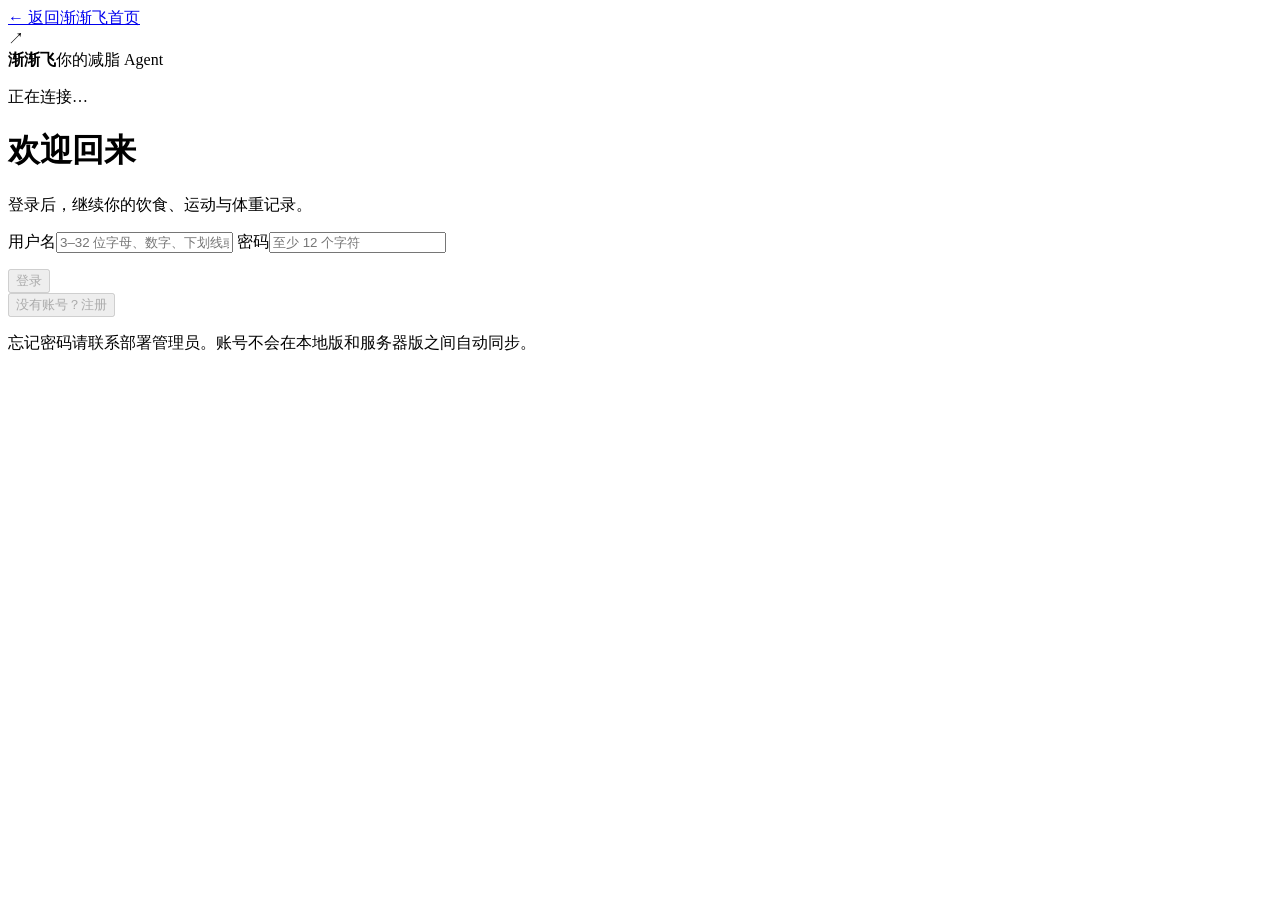
==== static/auth.html @ a4789f7a "Add server deployment and rebrand as JianJianFei" ====
<!doctype html>
<html lang="zh-CN">
<head><meta charset="utf-8"><meta name="viewport" content="width=device-width,initial-scale=1"><title>登录 · 渐渐飞</title><link rel="stylesheet" href="/style.css"><link rel="stylesheet" href="/auth.css"></head>
<body class="auth-page"><main class="auth-card"><a class="auth-back" href="/">← 返回渐渐飞首页</a>
  <div class="brand"><div class="brand-mark">↗</div><div><strong>渐渐飞</strong><span>你的减脂 Agent</span></div></div>
  <p id="modeHint">正在连接…</p><h1 id="authTitle">欢迎回来</h1>
  <p>登录后，继续你的饮食、运动与体重记录。</p>
  <form id="authForm">
    <label for="username">用户名</label><input id="username" name="username" autocomplete="username" minlength="3" maxlength="32" pattern="[A-Za-z0-9_\-]{3,32}" required placeholder="3–32 位字母、数字、下划线或短横线">
    <label for="password">密码</label><input id="password" name="password" type="password" autocomplete="current-password" minlength="12" maxlength="128" required placeholder="至少 12 个字符">
    <div id="confirmField" hidden><label for="confirmPassword">确认密码</label><input id="confirmPassword" type="password" autocomplete="new-password" maxlength="128"></div>
    <div id="inviteField" hidden><label for="invite">邀请码</label><input id="invite" type="password" autocomplete="off" maxlength="128" placeholder="向管理员获取邀请码"></div>
    <p id="authError" role="alert"></p><button class="primary-button" id="submitAuth" type="submit" disabled>登录</button>
  </form>
  <button class="text-button" id="toggleAuth" disabled>没有账号？注册</button>
  <p class="auth-help" id="registrationHint"></p>
  <p class="auth-help">忘记密码请联系部署管理员。账号不会在本地版和服务器版之间自动同步。</p>
</main><script src="/auth.js"></script></body></html>
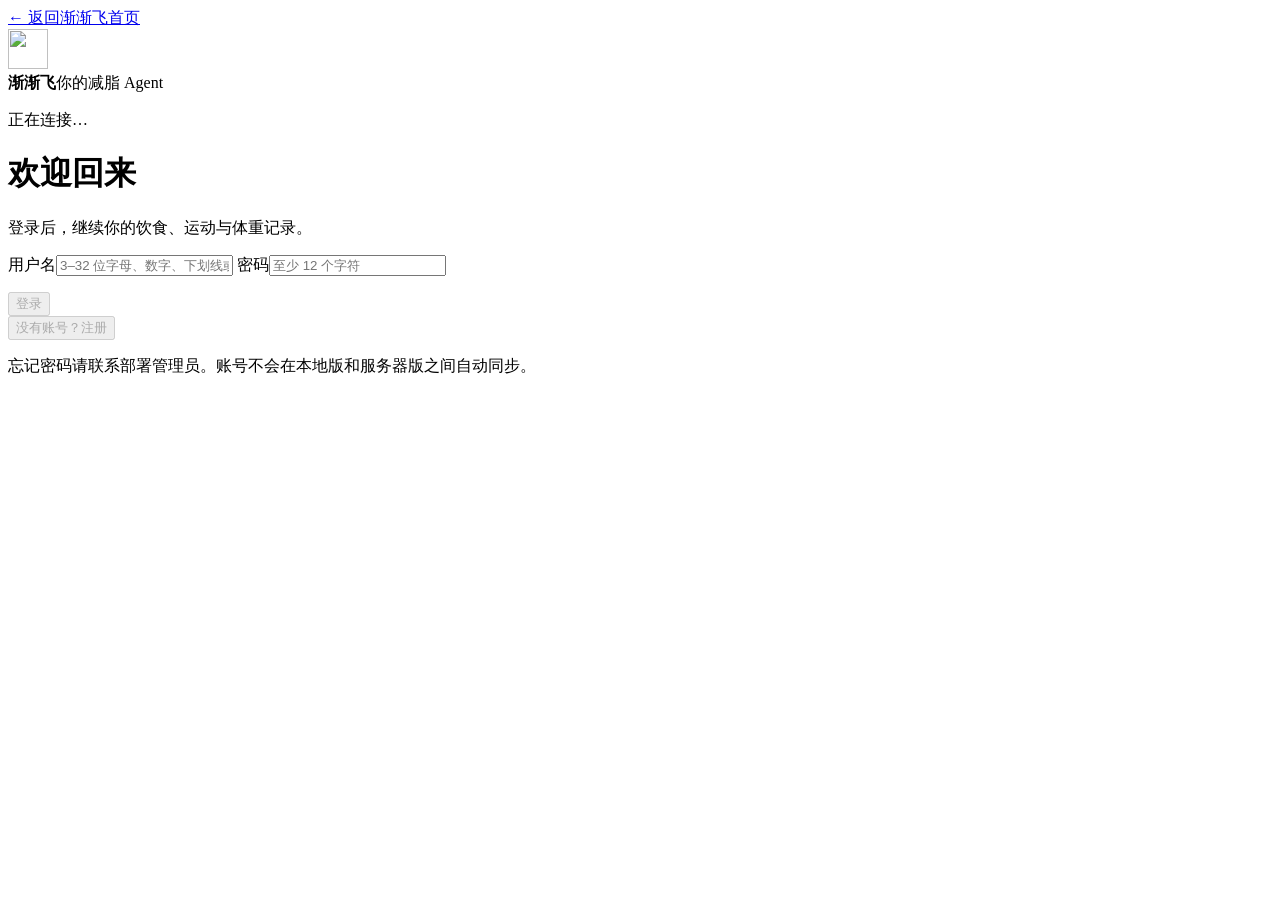
==== commit 2ff04c62: "Design ascending sphere logo for JianJianFei" ====
--- a/static/auth.html
+++ b/static/auth.html
@@ -1,8 +1,8 @@
 <!doctype html>
 <html lang="zh-CN">
-<head><meta charset="utf-8"><meta name="viewport" content="width=device-width,initial-scale=1"><title>登录 · 渐渐飞</title><link rel="stylesheet" href="/style.css"><link rel="stylesheet" href="/auth.css"></head>
+<head><meta charset="utf-8"><meta name="viewport" content="width=device-width,initial-scale=1"><title>登录 · 渐渐飞</title><link rel="stylesheet" href="/style.css"><link rel="stylesheet" href="/auth.css"><link rel="icon" type="image/svg+xml" href="/logo.svg"><link rel="stylesheet" href="/brand.css"></head>
 <body class="auth-page"><main class="auth-card"><a class="auth-back" href="/">← 返回渐渐飞首页</a>
-  <div class="brand"><div class="brand-mark">↗</div><div><strong>渐渐飞</strong><span>你的减脂 Agent</span></div></div>
+  <div class="brand"><div class="brand-mark"><img src="/logo.svg" alt="" width="40" height="40"></div><div><strong>渐渐飞</strong><span>你的减脂 Agent</span></div></div>
   <p id="modeHint">正在连接…</p><h1 id="authTitle">欢迎回来</h1>
   <p>登录后，继续你的饮食、运动与体重记录。</p>
   <form id="authForm">
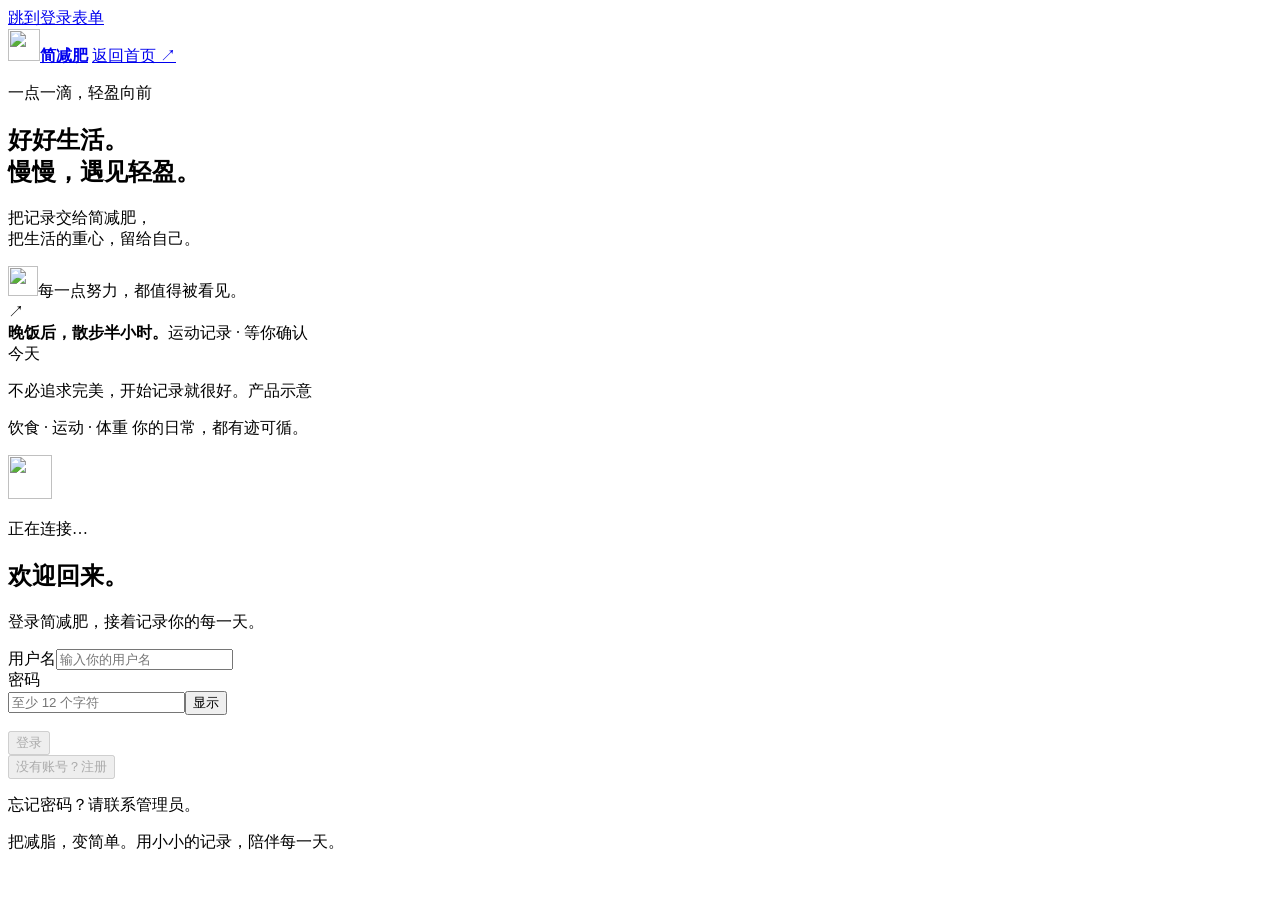
==== commit 8bde815f: "Refresh JianJianFei UI, add personal center and fix DeepSeek JSON compatibility" ====
--- a/static/auth.html
+++ b/static/auth.html
@@ -1,18 +1,48 @@
 <!doctype html>
 <html lang="zh-CN">
-<head><meta charset="utf-8"><meta name="viewport" content="width=device-width,initial-scale=1"><title>登录 · 渐渐飞</title><link rel="stylesheet" href="/style.css"><link rel="stylesheet" href="/auth.css"><link rel="icon" type="image/svg+xml" href="/logo.svg"><link rel="stylesheet" href="/brand.css"></head>
-<body class="auth-page"><main class="auth-card"><a class="auth-back" href="/">← 返回渐渐飞首页</a>
-  <div class="brand"><div class="brand-mark"><img src="/logo.svg" alt="" width="40" height="40"></div><div><strong>渐渐飞</strong><span>你的减脂 Agent</span></div></div>
-  <p id="modeHint">正在连接…</p><h1 id="authTitle">欢迎回来</h1>
-  <p>登录后，继续你的饮食、运动与体重记录。</p>
-  <form id="authForm">
-    <label for="username">用户名</label><input id="username" name="username" autocomplete="username" minlength="3" maxlength="32" pattern="[A-Za-z0-9_\-]{3,32}" required placeholder="3–32 位字母、数字、下划线或短横线">
-    <label for="password">密码</label><input id="password" name="password" type="password" autocomplete="current-password" minlength="12" maxlength="128" required placeholder="至少 12 个字符">
-    <div id="confirmField" hidden><label for="confirmPassword">确认密码</label><input id="confirmPassword" type="password" autocomplete="new-password" maxlength="128"></div>
-    <div id="inviteField" hidden><label for="invite">邀请码</label><input id="invite" type="password" autocomplete="off" maxlength="128" placeholder="向管理员获取邀请码"></div>
-    <p id="authError" role="alert"></p><button class="primary-button" id="submitAuth" type="submit" disabled>登录</button>
-  </form>
-  <button class="text-button" id="toggleAuth" disabled>没有账号？注册</button>
-  <p class="auth-help" id="registrationHint"></p>
-  <p class="auth-help">忘记密码请联系部署管理员。账号不会在本地版和服务器版之间自动同步。</p>
-</main><script src="/auth.js"></script></body></html>
+<head>
+  <meta charset="utf-8">
+  <meta name="viewport" content="width=device-width,initial-scale=1,viewport-fit=cover">
+  <meta name="theme-color" content="#fafaf9">
+  <title>登录 · 简减肥</title>
+  <link rel="icon" type="image/svg+xml" href="/logo.svg?v=jianjianfei-2">
+  <link rel="stylesheet" href="/public.css?v=jianjianfei-2">
+  <link rel="stylesheet" href="/auth.css?v=20261004">
+</head>
+<body class="auth-page public-page">
+  <a class="skip" href="#authTitle">跳到登录表单</a>
+  <header class="auth-header wrap">
+    <a class="logo" href="/" aria-label="简减肥首页"><img src="/logo.svg?v=jianjianfei-2" alt="" width="32" height="32"><b>简减肥</b></a>
+    <a class="auth-back" href="/">返回首页 <span aria-hidden="true">↗</span></a>
+  </header>
+  <main class="auth-layout wrap">
+    <section class="auth-story" aria-labelledby="storyTitle">
+      <p class="eyebrow">一点一滴，轻盈向前</p>
+      <h2 id="storyTitle">好好生活。<br>慢慢，<span>遇见轻盈。</span></h2>
+      <p class="story-lead">把记录交给简减肥，<br>把生活的重心，留给自己。</p>
+      <div class="story-preview" aria-label="日常记录示例">
+        <div class="story-preview-head"><img src="/logo.svg?v=jianjianfei-2" alt="" width="30" height="30"><span>每一点努力，都值得被看见。</span></div>
+        <div class="story-entry"><span class="entry-icon" aria-hidden="true">↗</span><div><b>晚饭后，散步半小时。</b><span>运动记录 · 等你确认</span></div><span class="entry-time">今天</span></div>
+        <div class="story-bars" aria-hidden="true"><i></i><i></i><i></i><i></i><i></i><i></i><i></i><i></i><i></i><i></i><i></i></div>
+        <p class="story-caption">不必追求完美，开始记录就很好。<span>产品示意</span></p>
+      </div>
+      <p class="story-bottom">饮食 · 运动 · 体重 <span>你的日常，都有迹可循。</span></p>
+    </section>
+    <section class="auth-card" aria-labelledby="authTitle">
+      <div class="auth-heading"><img src="/logo.svg?v=jianjianfei-2" alt="" width="44" height="44"><p id="modeHint" class="eyebrow" role="status">正在连接…</p><h1 id="authTitle">欢迎回来。</h1><p id="authDescription">登录简减肥，接着记录你的每一天。</p></div>
+      <form id="authForm">
+        <div class="auth-field"><label for="username">用户名</label><input id="username" name="username" autocomplete="username" autocapitalize="none" spellcheck="false" minlength="3" maxlength="32" pattern="[A-Za-z0-9_\-]{3,32}" required placeholder="输入你的用户名" aria-describedby="usernameHint"><small id="usernameHint" hidden>3–32 位字母、数字、下划线或短横线</small></div>
+        <div class="auth-field"><label for="password">密码</label><div class="password-wrap"><input id="password" name="password" type="password" autocomplete="current-password" minlength="12" maxlength="128" required placeholder="至少 12 个字符"><button id="showPassword" type="button" aria-label="显示密码" aria-pressed="false">显示</button></div></div>
+        <div id="confirmField" class="auth-field" hidden><label for="confirmPassword">确认密码</label><input id="confirmPassword" type="password" autocomplete="new-password" maxlength="128" placeholder="再次输入密码"></div>
+        <div id="inviteField" class="auth-field" hidden><label for="invite">邀请码</label><input id="invite" type="password" autocomplete="off" maxlength="128" placeholder="输入管理员提供的邀请码"></div>
+        <p id="authError" role="alert"></p>
+        <button class="button auth-submit" id="submitAuth" type="submit" disabled>登录</button>
+      </form>
+      <button class="auth-toggle" id="toggleAuth" type="button" disabled>没有账号？注册</button>
+      <div class="auth-notes"><p id="registrationHint"></p><p>忘记密码？请联系管理员。</p></div>
+    </section>
+  </main>
+  <footer class="auth-footer wrap"><span>把减脂，变简单。</span><span>用小小的记录，陪伴每一天。</span></footer>
+  <script src="/auth.js?v=jianjianfei-2"></script>
+</body>
+</html>
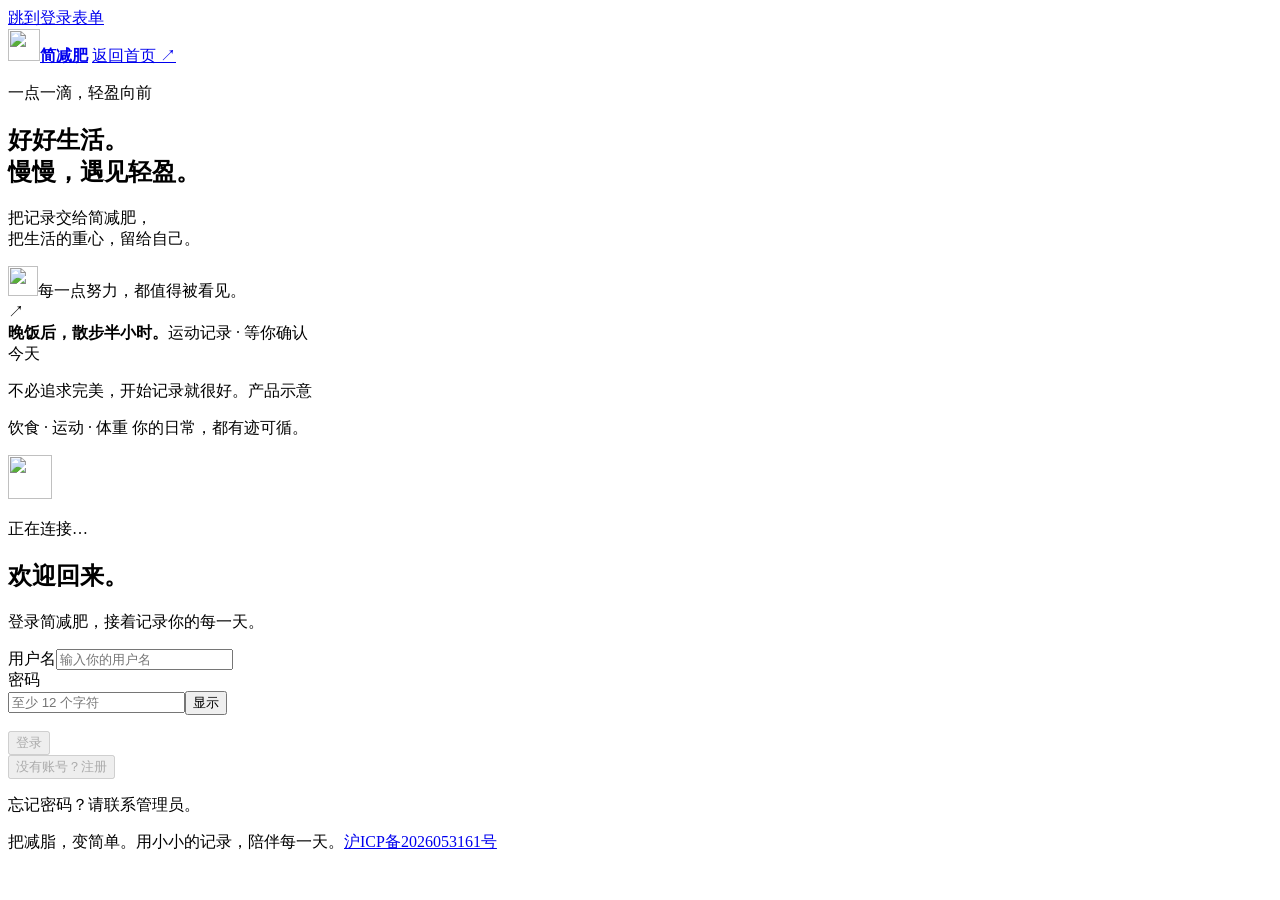
==== commit 75a48f01: "Redesign landing page and add shared-model quota, photo trial and PWA Landing page - Product-first l" ====
--- a/static/auth.html
+++ b/static/auth.html
@@ -6,8 +6,9 @@
   <meta name="theme-color" content="#fafaf9">
   <title>登录 · 简减肥</title>
   <link rel="icon" type="image/svg+xml" href="/logo.svg?v=jianjianfei-2">
+  <link rel="manifest" href="/manifest.webmanifest"><link rel="apple-touch-icon" href="/apple-touch-icon.png?v=4"><meta name="mobile-web-app-capable" content="yes"><meta name="apple-mobile-web-app-capable" content="yes"><meta name="apple-mobile-web-app-title" content="简减肥">
   <link rel="stylesheet" href="/public.css?v=jianjianfei-2">
-  <link rel="stylesheet" href="/auth.css?v=20261004">
+  <link rel="stylesheet" href="/auth.css?v=20261016">
 </head>
 <body class="auth-page public-page">
   <a class="skip" href="#authTitle">跳到登录表单</a>
@@ -42,7 +43,8 @@
       <div class="auth-notes"><p id="registrationHint"></p><p>忘记密码？请联系管理员。</p></div>
     </section>
   </main>
-  <footer class="auth-footer wrap"><span>把减脂，变简单。</span><span>用小小的记录，陪伴每一天。</span></footer>
+  <footer class="auth-footer wrap"><span>把减脂，变简单。</span><span>用小小的记录，陪伴每一天。</span><a class="beian" href="https://beian.miit.gov.cn/" target="_blank" rel="noopener noreferrer">沪ICP备2026053161号</a></footer>
   <script src="/auth.js?v=jianjianfei-2"></script>
+  <script src="/pwa.js?v=4" defer></script>
 </body>
 </html>
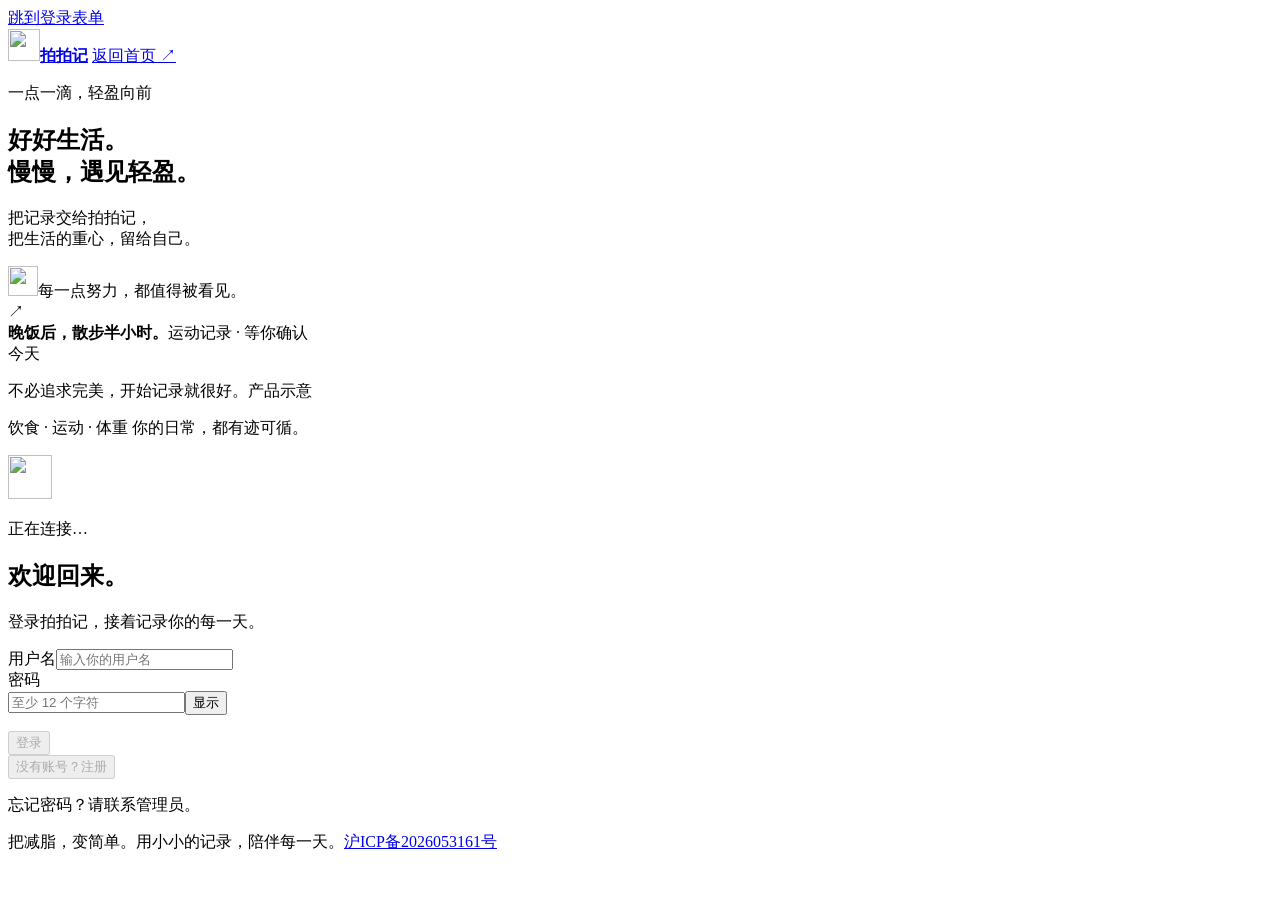
==== commit 38878e4b: "Rename product to 拍拍记 with a viewfinder-and-plate logo The brand changes from 简减肥 to 拍拍记 across page" ====
--- a/static/auth.html
+++ b/static/auth.html
@@ -4,25 +4,25 @@
   <meta charset="utf-8">
   <meta name="viewport" content="width=device-width,initial-scale=1,viewport-fit=cover">
   <meta name="theme-color" content="#fafaf9">
-  <title>登录 · 简减肥</title>
-  <link rel="icon" type="image/svg+xml" href="/logo.svg?v=jianjianfei-2">
-  <link rel="manifest" href="/manifest.webmanifest"><link rel="apple-touch-icon" href="/apple-touch-icon.png?v=4"><meta name="mobile-web-app-capable" content="yes"><meta name="apple-mobile-web-app-capable" content="yes"><meta name="apple-mobile-web-app-title" content="简减肥">
+  <title>登录 · 拍拍记</title>
+  <link rel="icon" type="image/svg+xml" href="/logo.svg?v=snap-1">
+  <link rel="manifest" href="/manifest.webmanifest"><link rel="apple-touch-icon" href="/apple-touch-icon.png?v=4"><meta name="mobile-web-app-capable" content="yes"><meta name="apple-mobile-web-app-capable" content="yes"><meta name="apple-mobile-web-app-title" content="拍拍记">
   <link rel="stylesheet" href="/public.css?v=jianjianfei-2">
   <link rel="stylesheet" href="/auth.css?v=20261016">
 </head>
 <body class="auth-page public-page">
   <a class="skip" href="#authTitle">跳到登录表单</a>
   <header class="auth-header wrap">
-    <a class="logo" href="/" aria-label="简减肥首页"><img src="/logo.svg?v=jianjianfei-2" alt="" width="32" height="32"><b>简减肥</b></a>
+    <a class="logo" href="/" aria-label="拍拍记首页"><img src="/logo.svg?v=snap-1" alt="" width="32" height="32"><b>拍拍记</b></a>
     <a class="auth-back" href="/">返回首页 <span aria-hidden="true">↗</span></a>
   </header>
   <main class="auth-layout wrap">
     <section class="auth-story" aria-labelledby="storyTitle">
       <p class="eyebrow">一点一滴，轻盈向前</p>
       <h2 id="storyTitle">好好生活。<br>慢慢，<span>遇见轻盈。</span></h2>
-      <p class="story-lead">把记录交给简减肥，<br>把生活的重心，留给自己。</p>
+      <p class="story-lead">把记录交给拍拍记，<br>把生活的重心，留给自己。</p>
       <div class="story-preview" aria-label="日常记录示例">
-        <div class="story-preview-head"><img src="/logo.svg?v=jianjianfei-2" alt="" width="30" height="30"><span>每一点努力，都值得被看见。</span></div>
+        <div class="story-preview-head"><img src="/logo.svg?v=snap-1" alt="" width="30" height="30"><span>每一点努力，都值得被看见。</span></div>
         <div class="story-entry"><span class="entry-icon" aria-hidden="true">↗</span><div><b>晚饭后，散步半小时。</b><span>运动记录 · 等你确认</span></div><span class="entry-time">今天</span></div>
         <div class="story-bars" aria-hidden="true"><i></i><i></i><i></i><i></i><i></i><i></i><i></i><i></i><i></i><i></i><i></i></div>
         <p class="story-caption">不必追求完美，开始记录就很好。<span>产品示意</span></p>
@@ -30,7 +30,7 @@
       <p class="story-bottom">饮食 · 运动 · 体重 <span>你的日常，都有迹可循。</span></p>
     </section>
     <section class="auth-card" aria-labelledby="authTitle">
-      <div class="auth-heading"><img src="/logo.svg?v=jianjianfei-2" alt="" width="44" height="44"><p id="modeHint" class="eyebrow" role="status">正在连接…</p><h1 id="authTitle">欢迎回来。</h1><p id="authDescription">登录简减肥，接着记录你的每一天。</p></div>
+      <div class="auth-heading"><img src="/logo.svg?v=snap-1" alt="" width="44" height="44"><p id="modeHint" class="eyebrow" role="status">正在连接…</p><h1 id="authTitle">欢迎回来。</h1><p id="authDescription">登录拍拍记，接着记录你的每一天。</p></div>
       <form id="authForm">
         <div class="auth-field"><label for="username">用户名</label><input id="username" name="username" autocomplete="username" autocapitalize="none" spellcheck="false" minlength="3" maxlength="32" pattern="[A-Za-z0-9_\-]{3,32}" required placeholder="输入你的用户名" aria-describedby="usernameHint"><small id="usernameHint" hidden>3–32 位字母、数字、下划线或短横线</small></div>
         <div class="auth-field"><label for="password">密码</label><div class="password-wrap"><input id="password" name="password" type="password" autocomplete="current-password" minlength="12" maxlength="128" required placeholder="至少 12 个字符"><button id="showPassword" type="button" aria-label="显示密码" aria-pressed="false">显示</button></div></div>
@@ -44,7 +44,7 @@
     </section>
   </main>
   <footer class="auth-footer wrap"><span>把减脂，变简单。</span><span>用小小的记录，陪伴每一天。</span><a class="beian" href="https://beian.miit.gov.cn/" target="_blank" rel="noopener noreferrer">沪ICP备2026053161号</a></footer>
-  <script src="/auth.js?v=jianjianfei-2"></script>
+  <script src="/auth.js?v=snap-1"></script>
   <script src="/pwa.js?v=4" defer></script>
 </body>
 </html>
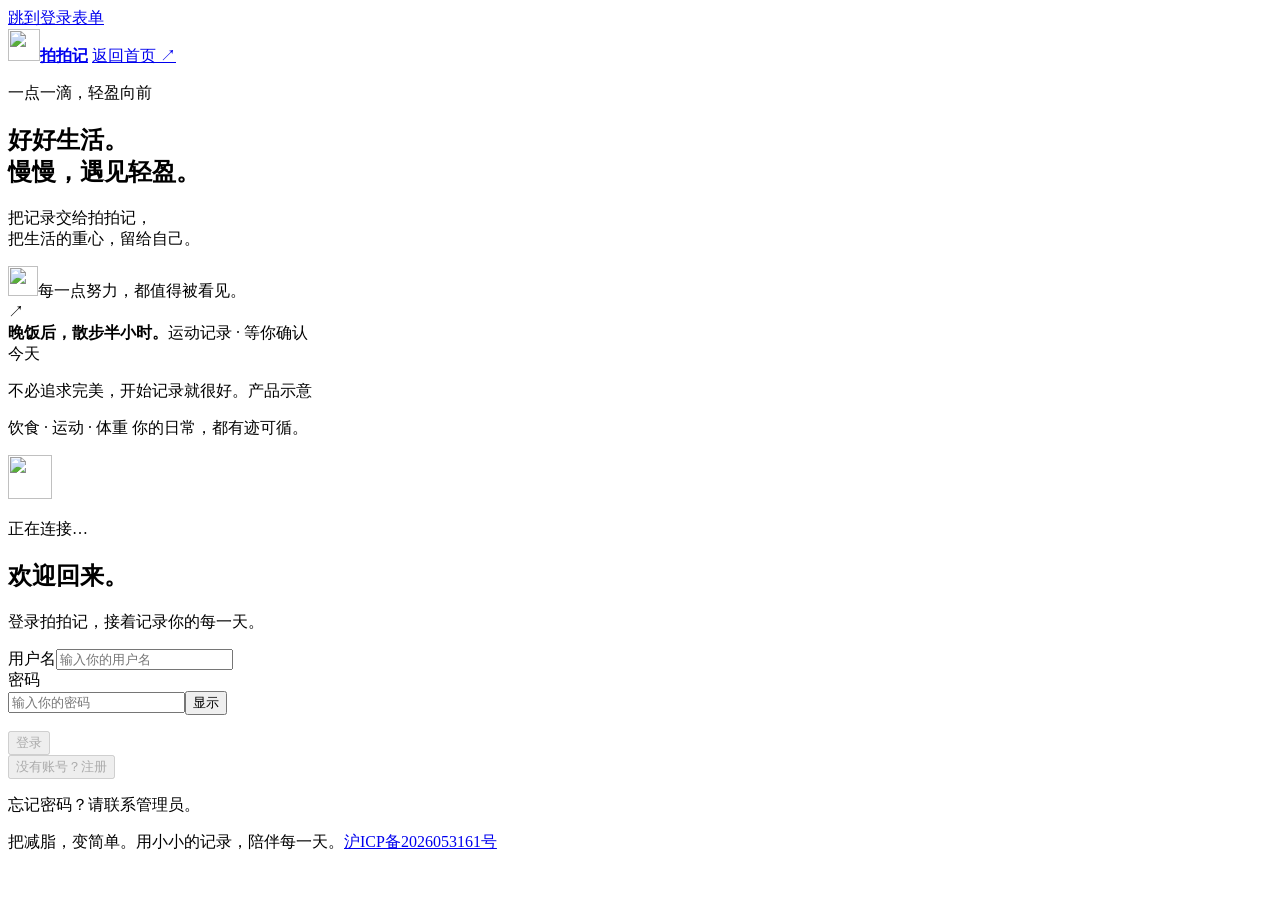
==== commit 00278766: "Allow passwords with at least eight characters including letters and digits" ====
--- a/static/auth.html
+++ b/static/auth.html
@@ -33,7 +33,7 @@
       <div class="auth-heading"><img src="/logo.svg?v=snap-1" alt="" width="44" height="44"><p id="modeHint" class="eyebrow" role="status">正在连接…</p><h1 id="authTitle">欢迎回来。</h1><p id="authDescription">登录拍拍记，接着记录你的每一天。</p></div>
       <form id="authForm">
         <div class="auth-field"><label for="username">用户名</label><input id="username" name="username" autocomplete="username" autocapitalize="none" spellcheck="false" minlength="3" maxlength="32" pattern="[A-Za-z0-9_\-]{3,32}" required placeholder="输入你的用户名" aria-describedby="usernameHint"><small id="usernameHint" hidden>3–32 位字母、数字、下划线或短横线</small></div>
-        <div class="auth-field"><label for="password">密码</label><div class="password-wrap"><input id="password" name="password" type="password" autocomplete="current-password" minlength="12" maxlength="128" required placeholder="至少 12 个字符"><button id="showPassword" type="button" aria-label="显示密码" aria-pressed="false">显示</button></div></div>
+        <div class="auth-field"><label for="password">密码</label><div class="password-wrap"><input id="password" name="password" type="password" autocomplete="current-password" minlength="1" maxlength="128" required placeholder="输入你的密码" aria-describedby="passwordHint"><button id="showPassword" type="button" aria-label="显示密码" aria-pressed="false">显示</button></div><small id="passwordHint" hidden>8–128 位，包含英文字母和数字</small></div>
         <div id="confirmField" class="auth-field" hidden><label for="confirmPassword">确认密码</label><input id="confirmPassword" type="password" autocomplete="new-password" maxlength="128" placeholder="再次输入密码"></div>
         <div id="inviteField" class="auth-field" hidden><label for="invite">邀请码</label><input id="invite" type="password" autocomplete="off" maxlength="128" placeholder="输入管理员提供的邀请码"></div>
         <p id="authError" role="alert"></p>
@@ -44,7 +44,7 @@
     </section>
   </main>
   <footer class="auth-footer wrap"><span>把减脂，变简单。</span><span>用小小的记录，陪伴每一天。</span><a class="beian" href="https://beian.miit.gov.cn/" target="_blank" rel="noopener noreferrer">沪ICP备2026053161号</a></footer>
-  <script src="/auth.js?v=snap-1"></script>
+  <script src="/auth.js?v=password-8-1"></script>
   <script src="/pwa.js?v=4" defer></script>
 </body>
 </html>
